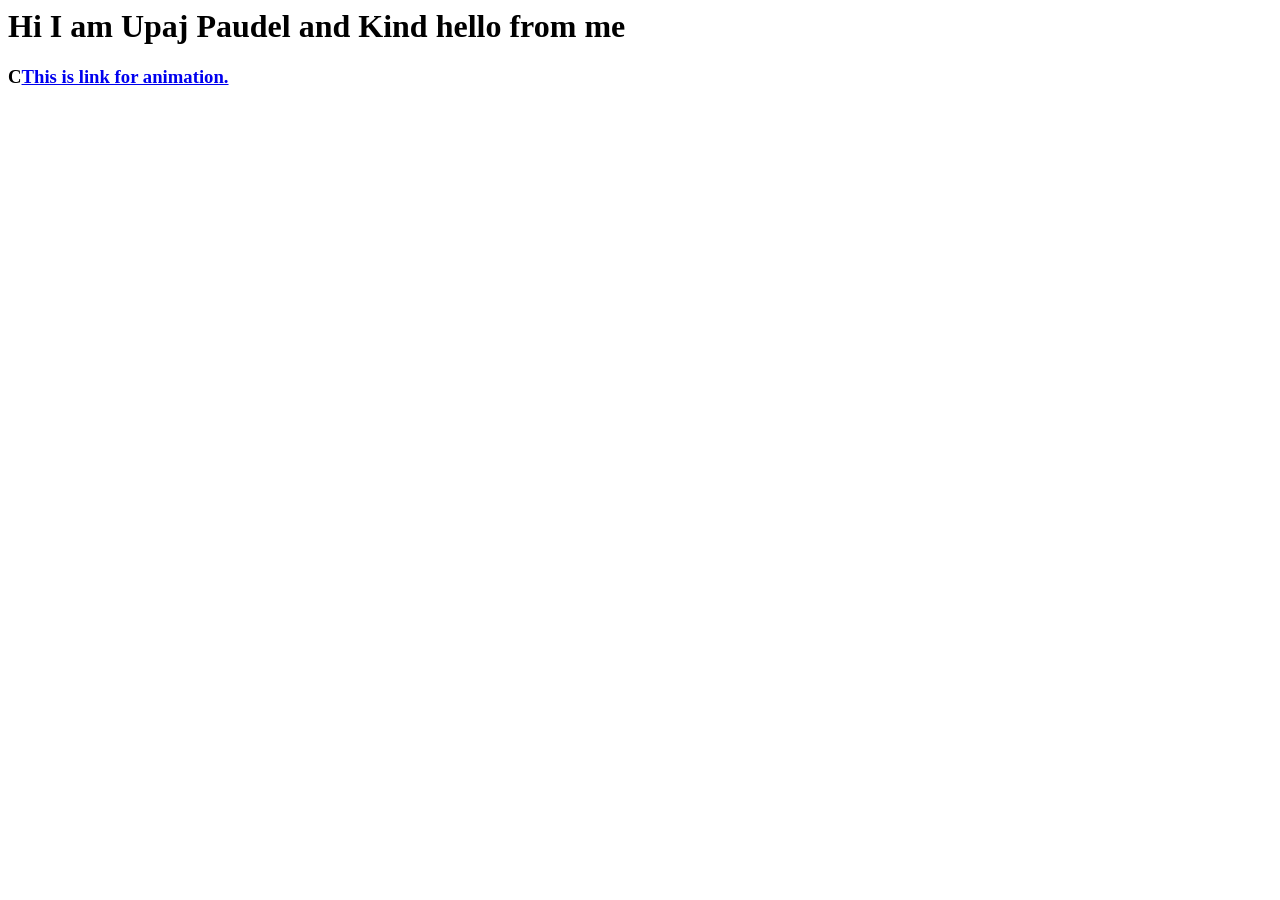
==== index.html @ 9f0a2bee "First Upload" ====
<html>
    <title>
        Hlo from Upaj✌️✌️
    </title>
    <body>
        <h1>Hi I am Upaj Paudel and Kind hello from me</h1>
        <h3>C<a href="fake_hack.html">This is link for animation.</a></h3>
    </body>
</html>
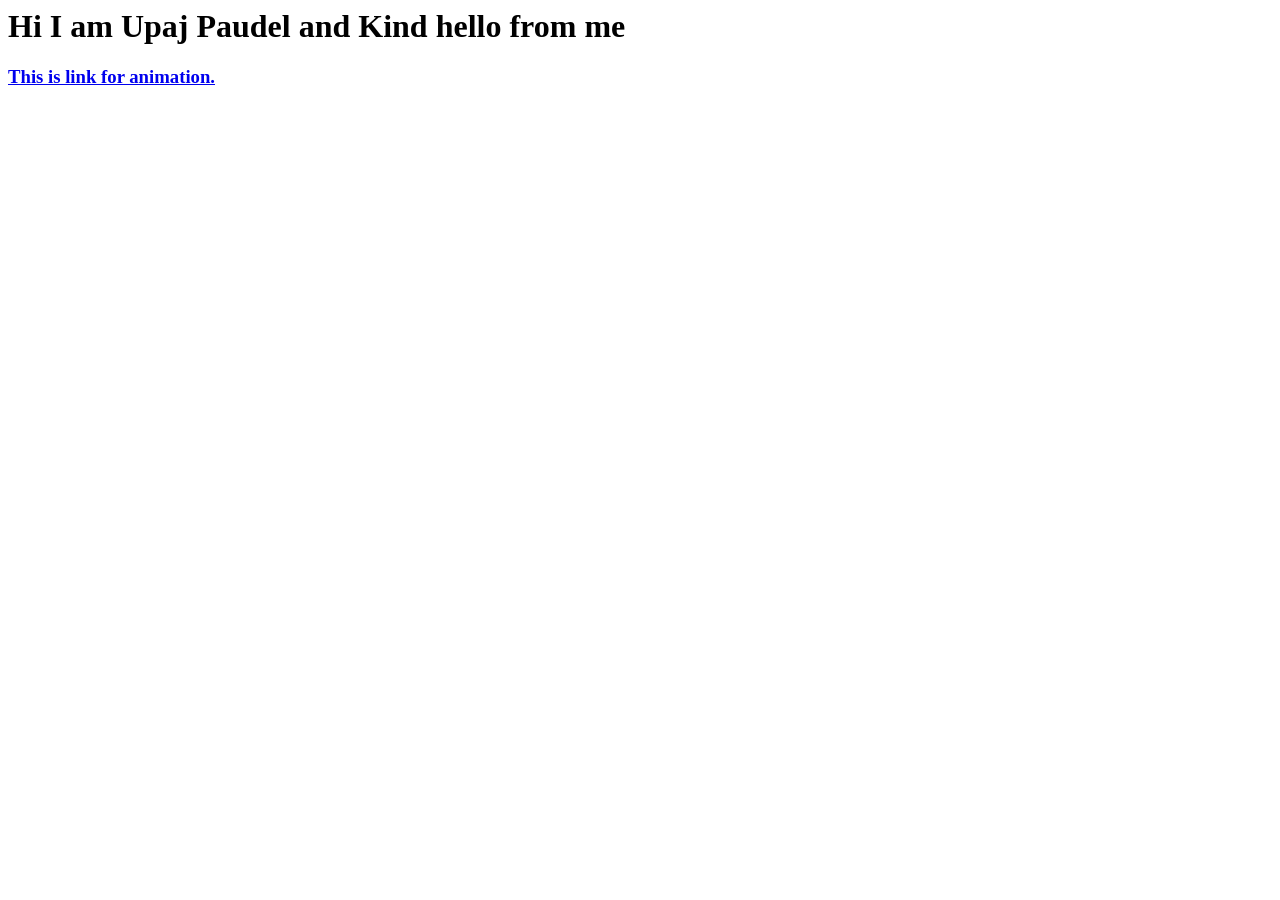
==== commit 60ec2396: "Fix HTML body tag and update heading link format" ====
--- a/index.html
+++ b/index.html
@@ -2,8 +2,8 @@
     <title>
         Hlo from Upaj✌️✌️
     </title>
-    <body>
+    <body background-color="red">
         <h1>Hi I am Upaj Paudel and Kind hello from me</h1>
-        <h3>C<a href="fake_hack.html">This is link for animation.</a></h3>
+        <h3><a href="fake_hack.html">This is link for animation.</a></h3>
     </body>
-</html>+</html>
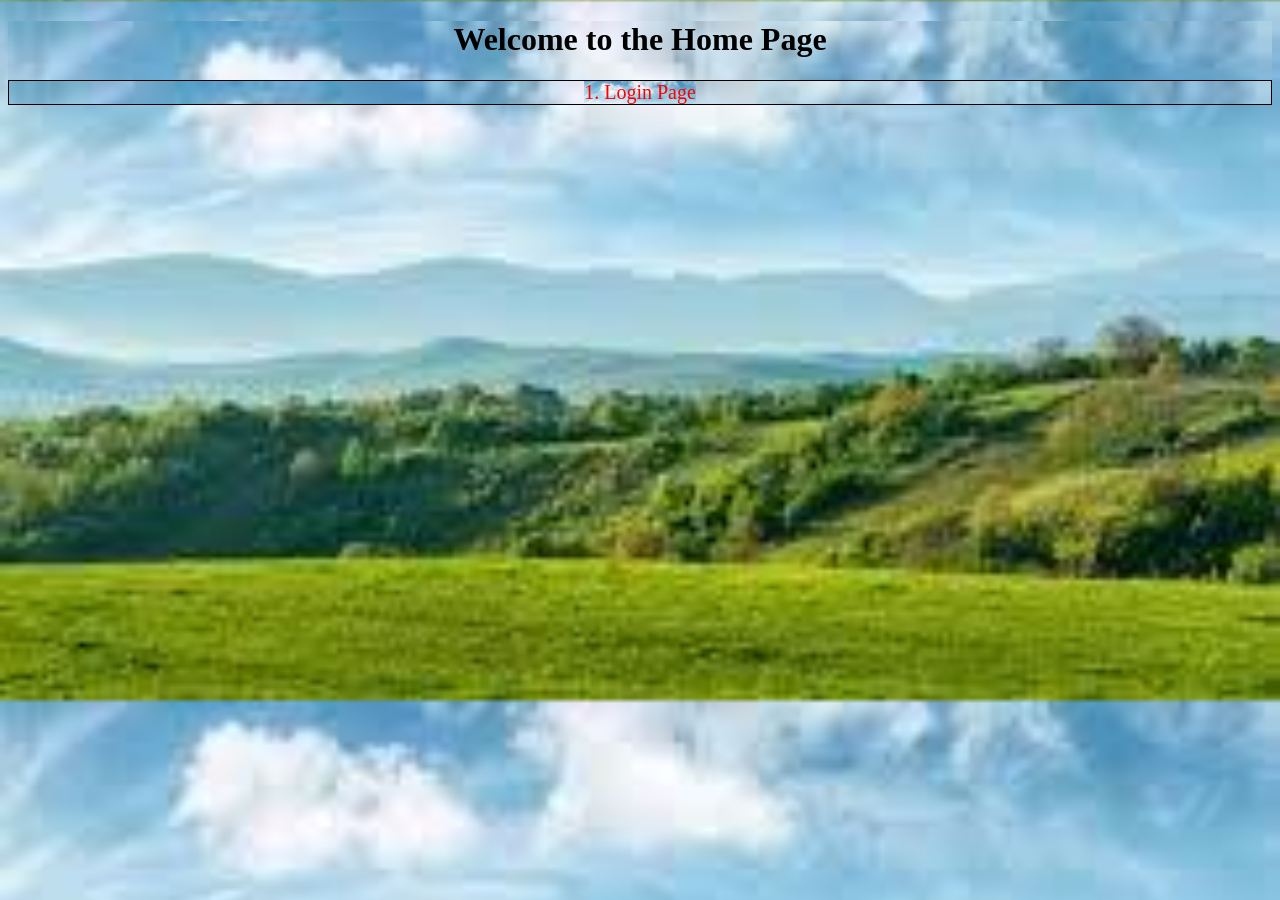
==== commit 7a1d8d16: "first upload" ====
--- a/index.html
+++ b/index.html
@@ -1,9 +1,35 @@
-<html>
-    <title>
-        Hlo from Upaj✌️✌️
-    </title>
-    <body background-color="red">
-        <h1>Hi I am Upaj Paudel and Kind hello from me</h1>
-        <h3><a href="fake_hack.html">This is link for animation.</a></h3>
-    </body>
-</html>
+<!DOCTYPE html>
+<html lang="en">
+<head>
+    <meta charset="UTF-8">
+    <meta name="viewport" content="width=device-width, initial-scale=1.0">
+    <title>Home Page</title>
+    <style>
+        *{
+            text-align: center;
+            background-image:url("[data-uri]");
+            background-size: cover;
+        }
+        a{
+            font-size: 20px;
+            text-decoration: none;
+            color:red;
+        }
+        div{
+            margin-top: 20px;
+            border: 1px solid black;
+            width: auto;
+            align-items: center;
+            margin-left: auto;
+            margin-right: auto;
+            height: auto;
+        }
+    </style>
+</head>
+<body>
+    <h1>Welcome to the Home Page</h1>
+    <div>
+    <a href="login page/login.html">1. Login Page</a>
+    </div>
+</body>
+</html>
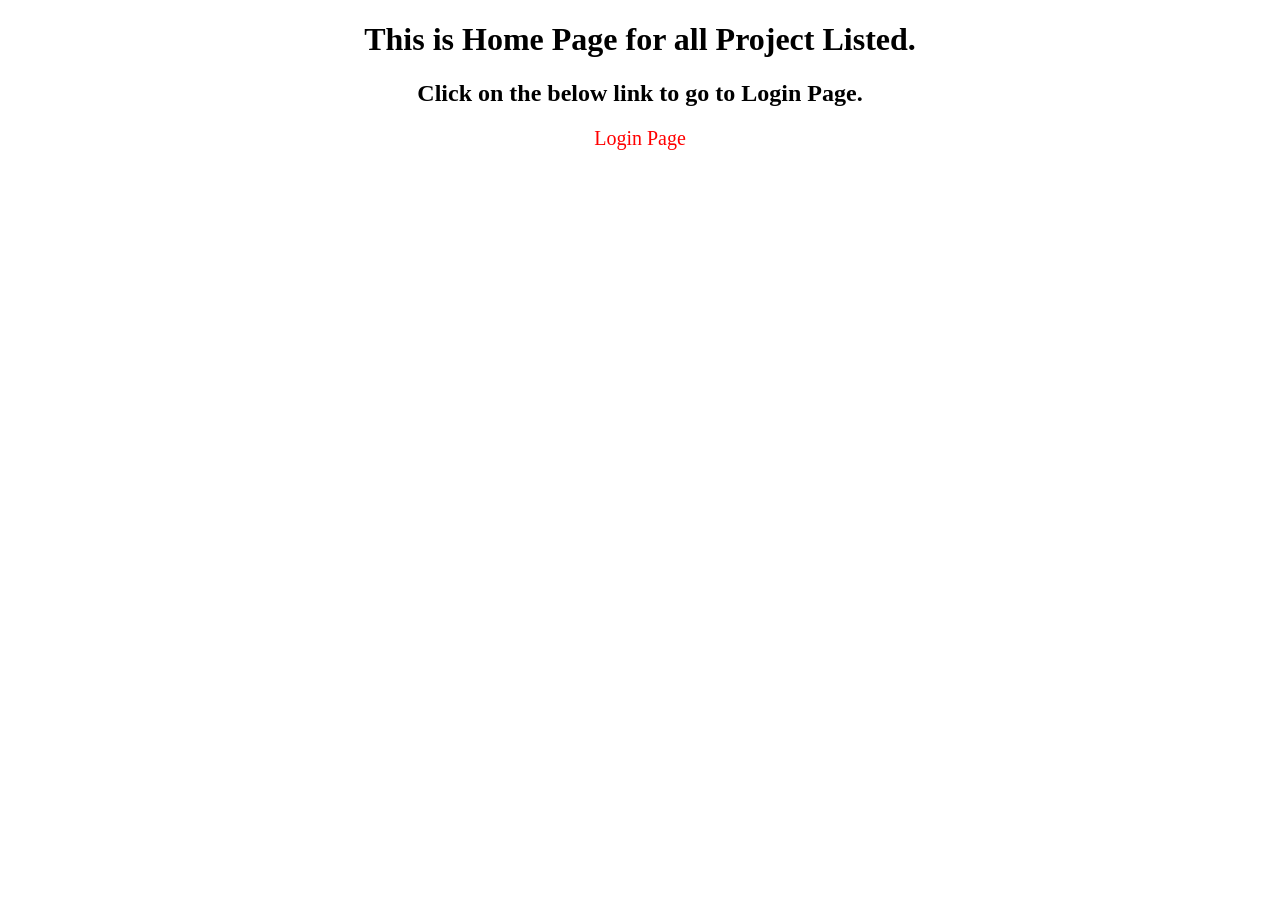
==== commit ec933c03: "error fix" ====
--- a/index.html
+++ b/index.html
@@ -5,31 +5,16 @@
     <meta name="viewport" content="width=device-width, initial-scale=1.0">
     <title>Home Page</title>
     <style>
-        *{
-            text-align: center;
-            background-image:url("[data-uri]");
-            background-size: cover;
-        }
         a{
+            text-decoration: none;
+            color: red;
             font-size: 20px;
-            text-decoration: none;
-            color:red;
-        }
-        div{
-            margin-top: 20px;
-            border: 1px solid black;
-            width: auto;
-            align-items: center;
-            margin-left: auto;
-            margin-right: auto;
-            height: auto;
         }
     </style>
 </head>
-<body>
-    <h1>Welcome to the Home Page</h1>
-    <div>
-    <a href="login page/login.html">1. Login Page</a>
-    </div>
+<body align="center">
+    <h1>This is Home Page for all Project Listed.</h1>
+    <h2>Click on the below link to go to Login Page.</h2>
+    <a href="login page/login.html">Login Page</a>
 </body>
 </html>
